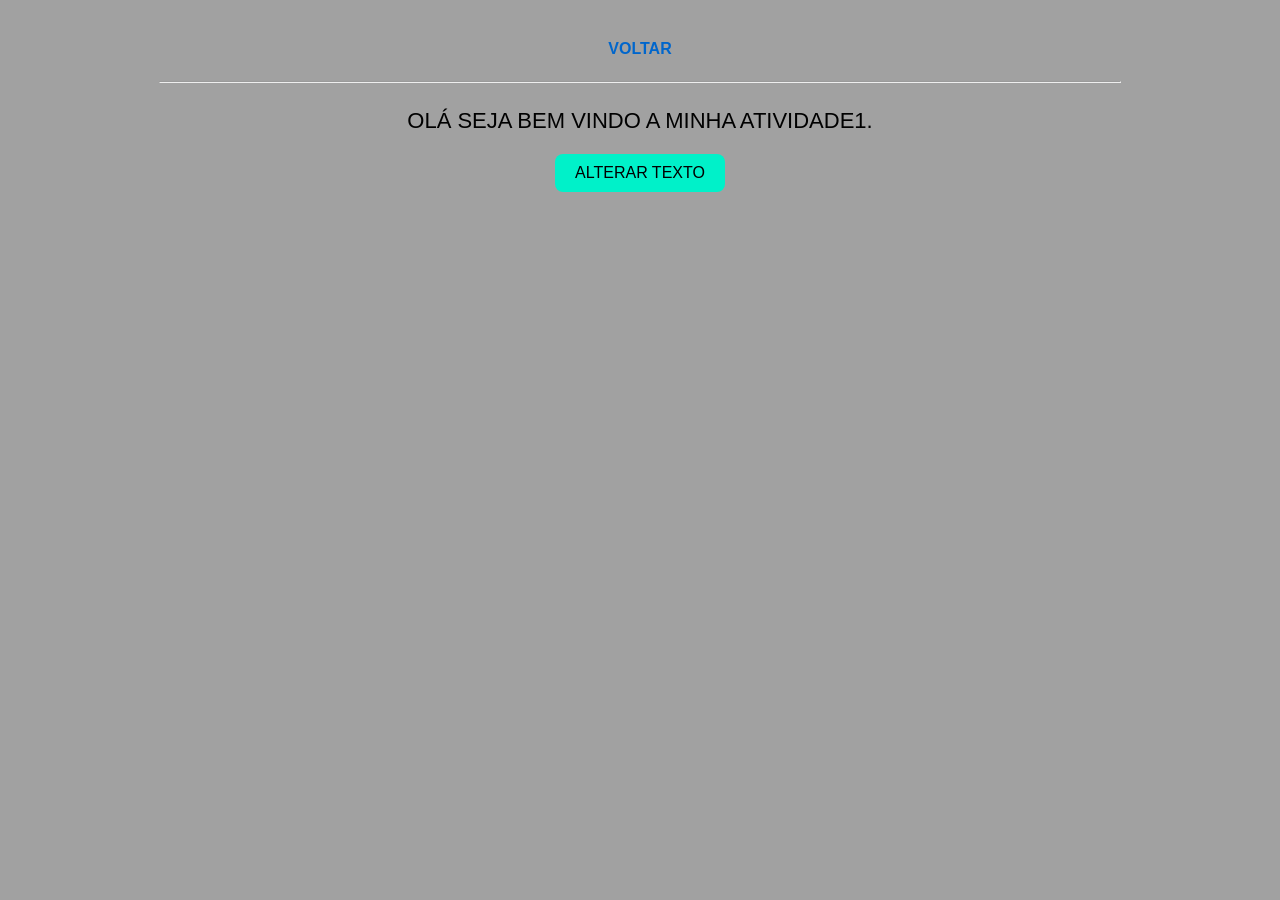
==== atividade1/atividade1_dom/index.html @ 8896c0de "05/08" ====
<!DOCTYPE html>
<html lang="en">
<head>
    <meta charset="UTF-8">
    <meta name="viewport" content="width=device-width, initial-scale=1.0">
    <title>interface web II - 2 semestre</title>
    <link rel="stylesheet" href="../../css/style.css">
</head>
<body>
    
 <a href="../../index.html"> VOLTAR</a>
 <hr>

 <span id="spanTexto"> OLÁ SEJA BEM VINDO A MINHA ATIVIDADE1. </span>
 <button id="btnalterartexto" style="text-align: center;">
     ALTERAR TEXTO
 </button>

     <script src="script.js" defer></script>
    
</body>
</html>
---- css/style.css ----
body {
    font-family: Arial, Helvetica, sans-serif;
    display: flex;
    flex-direction: column;
    align-items: center;
    margin: 40px;
    background-color: #a1a1a1;
}


a {
    text-decoration: none;
    color: #0066cc;
    font-weight: bold;
    margin-bottom: 15px;
}


hr {
    width: 80%;
    margin-bottom: 25px;
}

#spanTexto {
    font-size: 22px;
    margin-bottom: 20px;
}


#btnalterartexto {
    padding: 10px 20px;
    font-size: 16px;
    background-color: #00f1c9;
    color: rgb(0, 0, 0);
    border: none;
    border-radius: 8px;
    cursor: pointer;
}

#btnalterartexto:hover {
    background-color: #c0c8d0;
}
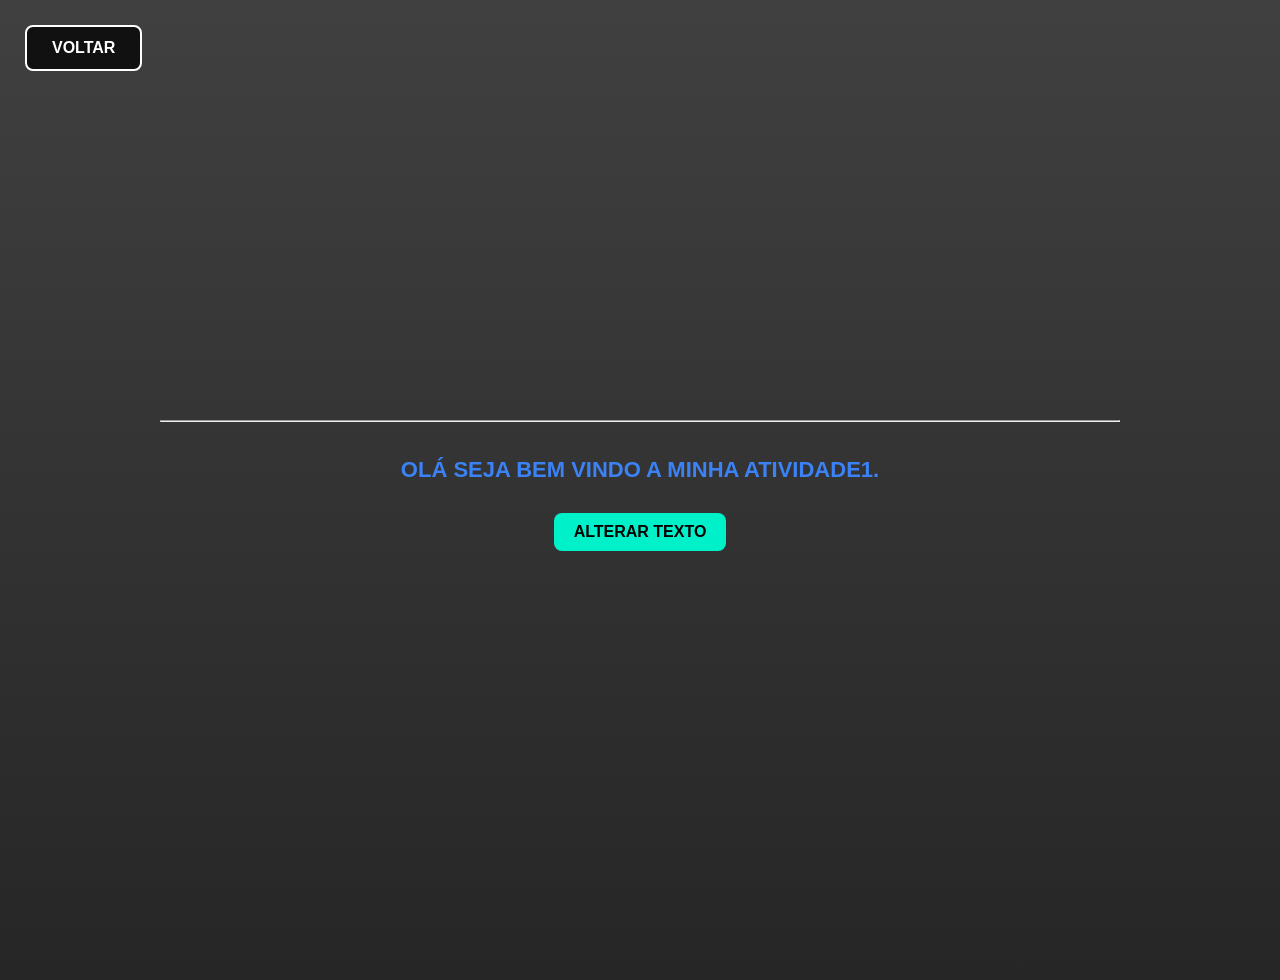
==== commit 9a2e4fb9: "12/08" ====
--- a/atividade1/atividade1_dom/index.html
+++ b/atividade1/atividade1_dom/index.html
@@ -5,6 +5,7 @@
     <meta name="viewport" content="width=device-width, initial-scale=1.0">
     <title>interface web II - 2 semestre</title>
     <link rel="stylesheet" href="../../css/style.css">
+    <link rel="stylesheet" href="atvd1.css">
 </head>
 <body>
     
--- a/css/style.css
+++ b/css/style.css
@@ -41,3 +41,5 @@
 #btnalterartexto:hover {
     background-color: #c0c8d0;
 }
+
+
--- a/atividade1/atividade1_dom/atvd1.css
+++ b/atividade1/atividade1_dom/atvd1.css
@@ -0,0 +1,110 @@
+
+* {
+    margin: 0;
+    padding: 0;
+    box-sizing: border-box;
+    font-family: Arial, Helvetica, sans-serif;
+}
+
+body {
+    height: 100vh;
+    background: linear-gradient(rgba(0,0,0,.75), rgba(0,0,0,.85)),
+    url("eeec67661c7170cb822ab3188029d5ca.jpg");
+    background-size: cover;
+    background-position: center;
+    background-repeat: no-repeat;
+
+    display: flex;
+    justify-content: center;
+    align-items: center;
+}
+
+a {
+    position: absolute;
+    top: 25px;
+    left: 25px;
+
+    text-decoration: none;
+    color: white;
+    background: #111;
+    border: 2px solid white;
+    padding: 12px 25px;
+    border-radius: 8px;
+    font-weight: bold;
+    transition: 0.3s;
+}
+
+a:hover {
+    background: white;
+    color: black;
+    transform: scale(1.05);
+}
+
+p {
+    text-align: center;
+    background: rgba(0,0,0,.45);
+    padding: 40px 50px;
+    border-radius: 15px;
+    backdrop-filter: blur(4px);
+    box-shadow: 0 0 25px rgba(0,0,0,.6);
+}
+
+span {
+    display: inline-block;
+    font-size: 1.5rem;
+    font-weight: bold;
+    margin: 10px 15px 25px;
+}
+
+span:nth-child(1) {
+    color: #a855f7;
+}
+
+span:nth-child(2) {
+    color: #ef4444;
+}
+
+span:nth-child(3) {
+    color: #3b82f6;
+}
+
+button {
+    margin: 10px;
+    padding: 15px 25px;
+    background: #111;
+    border: 2px solid white;
+    border-radius: 8px;
+    font-size: 1rem;
+    font-weight: bold;
+    cursor: pointer;
+    transition: 0.3s;
+}
+
+button:nth-of-type(1) {
+    color: #a855f7;
+}
+
+button:nth-of-type(2) {
+    color: #ef4444;
+}
+
+button:nth-of-type(3) {
+    color: #3b82f6;
+}
+
+button:hover {
+    background: white;
+    transform: scale(1.05);
+}
+
+button:nth-of-type(1):hover {
+    color: #7e22ce;
+}
+
+button:nth-of-type(2):hover {
+    color: #dc2626;
+}
+
+button:nth-of-type(3):hover {
+    color: #2563eb;
+}
